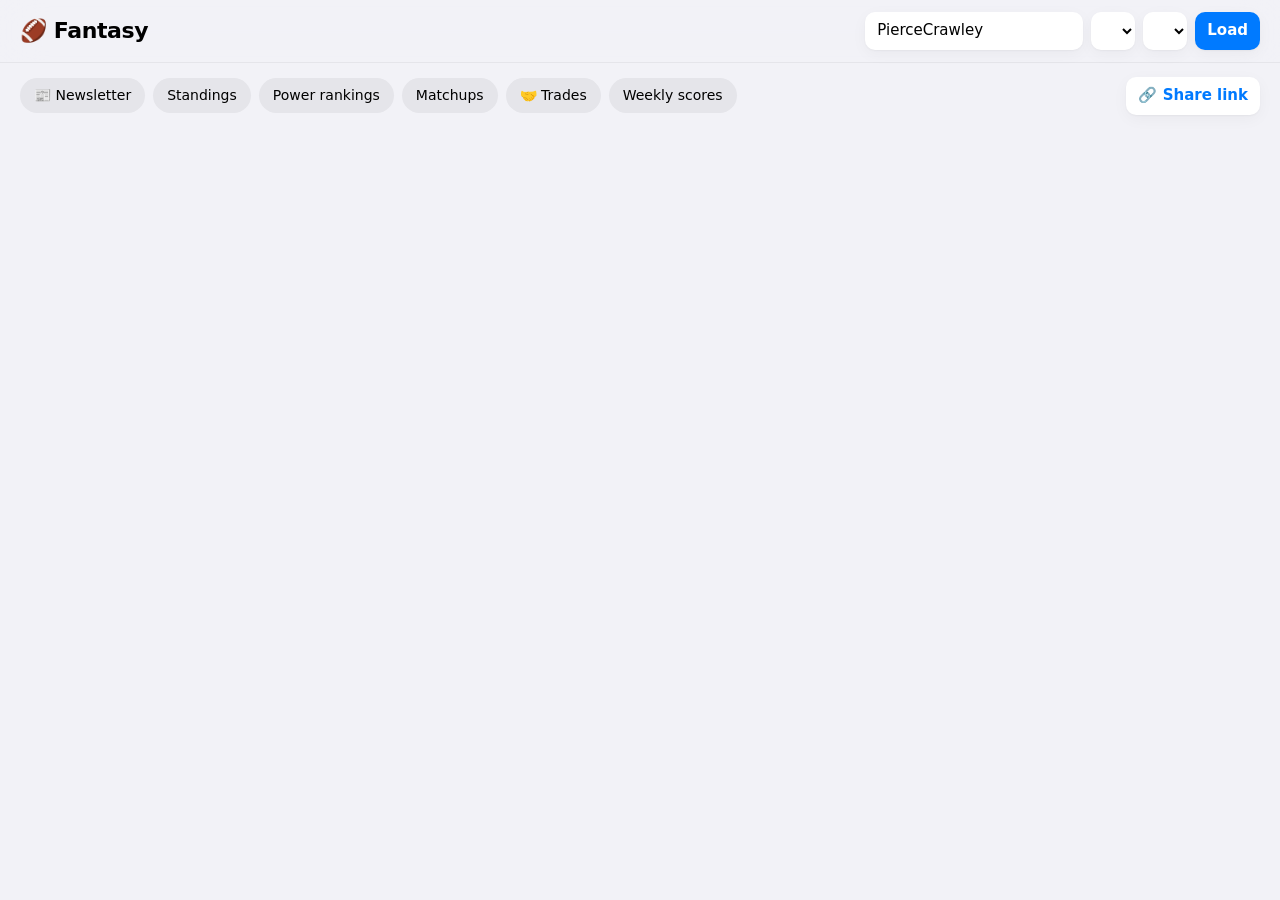
==== chugs/index.html @ ef1b5d13 "Chugs: count integrity from week 1; show league-confirmed chugs Co-Authored-By: Claude Opus 5.5 <nor" ====
<!doctype html>
<html lang="en">
<head>
  <meta charset="utf-8">
  <meta name="viewport" content="width=device-width, initial-scale=1">
  <!--page-meta-->
  <base href="../">
  <title>Rocket Dongs Chugs</title>
  <meta property="og:title" content="🍻 Rocket Dongs Chugs">
  <meta property="og:description" content="Last place chugs. On camera. No exceptions. Upload your shame here.">
  <meta property="og:type" content="website">
  <meta property="og:url" content="https://pcrawley1.github.io/RocketDongz/chugs/">
  <meta property="og:image" content="https://pcrawley1.github.io/RocketDongz/og.png">
  <meta property="og:image:width" content="1200">
  <meta property="og:image:height" content="630">
  <meta name="twitter:card" content="summary_large_image">
  <script>window.RD_DEFAULTS = {"ln": "Rocket Dongs", "tab": "chugs"};</script>
  <!--/page-meta-->
  <link rel="stylesheet" href="styles.css?v=20261110132907">
</head>
<body>
  <header class="top">
    <h1 id="app-title">🏈 Fantasy</h1>
    <form id="user-form" class="controls">
      <input id="username" placeholder="Sleeper username" autocomplete="off" aria-label="Sleeper username">
      <select id="season" aria-label="Season"></select>
      <select id="league" aria-label="League"></select>
      <button type="submit">Load</button>
    </form>
  </header>

  <nav class="tabs">
    <button class="tab" data-tab="newsletter">📰 Newsletter</button>
    <button class="tab" data-tab="standings">Standings</button>
    <button class="tab" data-tab="power">Power rankings</button>
    <button class="tab" data-tab="matchups">Matchups</button>
    <button class="tab" data-tab="trades">🤝 Trades</button>
    <button class="tab" data-tab="scores">Weekly scores</button>
    <button class="tab" data-tab="chugs" hidden>🍻 Chugs</button>
    <select id="week" aria-label="Week" hidden></select>
    <button id="share" class="share" type="button">🔗 Share link</button>
  </nav>

  <p id="status" role="status"></p>
  <main id="main"></main>

  <script type="module" src="js/app.js?v=20261110132907"></script>
</body>
</html>
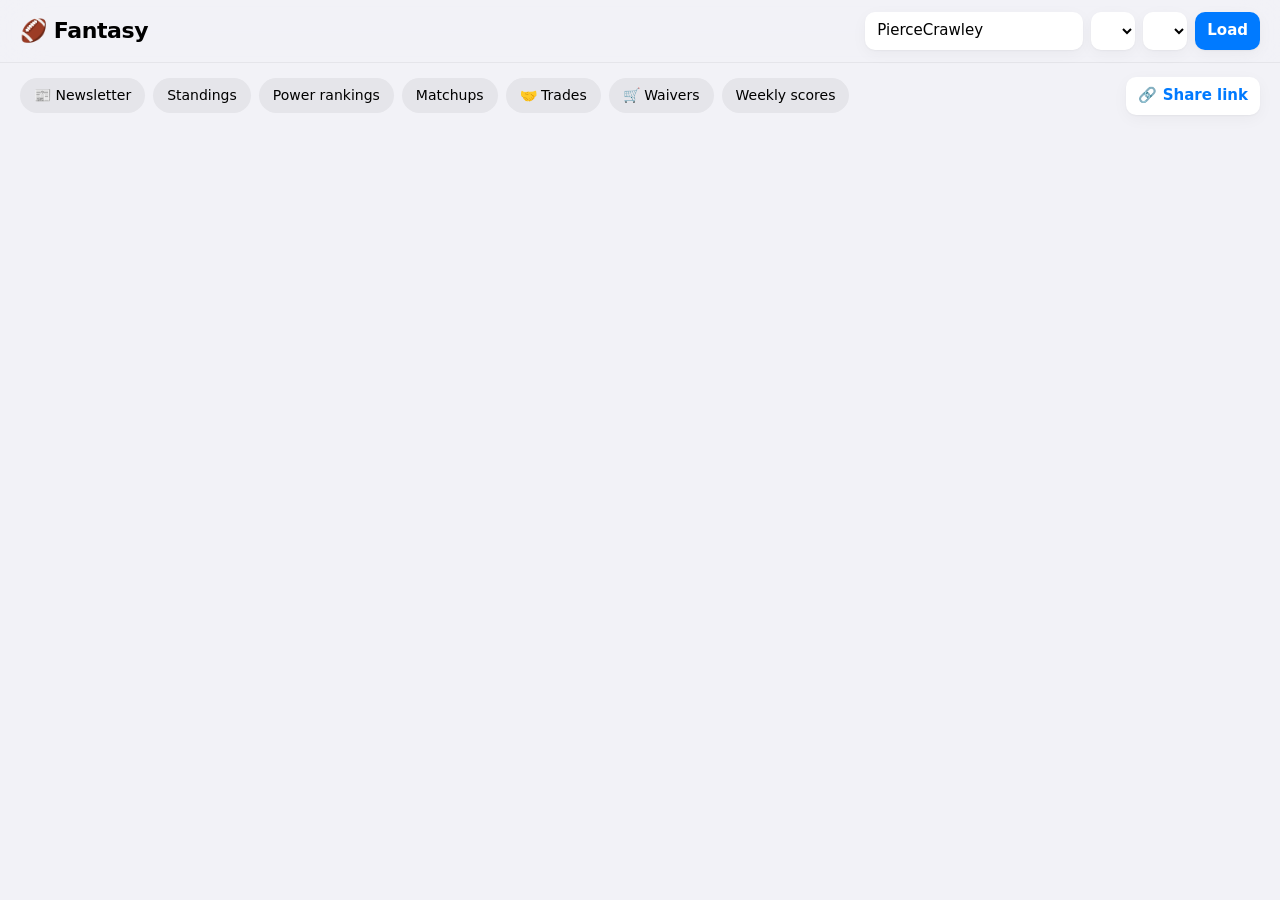
==== commit 81ba9f7d: "Waiver wire tab: honest pickup ratings, drop regret, report card, trash talk Co-Authored-By: Claude " ====
--- a/chugs/index.html
+++ b/chugs/index.html
@@ -16,7 +16,7 @@
   <meta name="twitter:card" content="summary_large_image">
   <script>window.RD_DEFAULTS = {"ln": "Rocket Dongs", "tab": "chugs"};</script>
   <!--/page-meta-->
-  <link rel="stylesheet" href="styles.css?v=20261110132907">
+  <link rel="stylesheet" href="styles.css?v=20261112115205">
 </head>
 <body>
   <header class="top">
@@ -35,6 +35,7 @@
     <button class="tab" data-tab="power">Power rankings</button>
     <button class="tab" data-tab="matchups">Matchups</button>
     <button class="tab" data-tab="trades">🤝 Trades</button>
+    <button class="tab" data-tab="waivers">🛒 Waivers</button>
     <button class="tab" data-tab="scores">Weekly scores</button>
     <button class="tab" data-tab="chugs" hidden>🍻 Chugs</button>
     <select id="week" aria-label="Week" hidden></select>
@@ -44,6 +45,6 @@
   <p id="status" role="status"></p>
   <main id="main"></main>
 
-  <script type="module" src="js/app.js?v=20261110132907"></script>
+  <script type="module" src="js/app.js?v=20261112115205"></script>
 </body>
 </html>
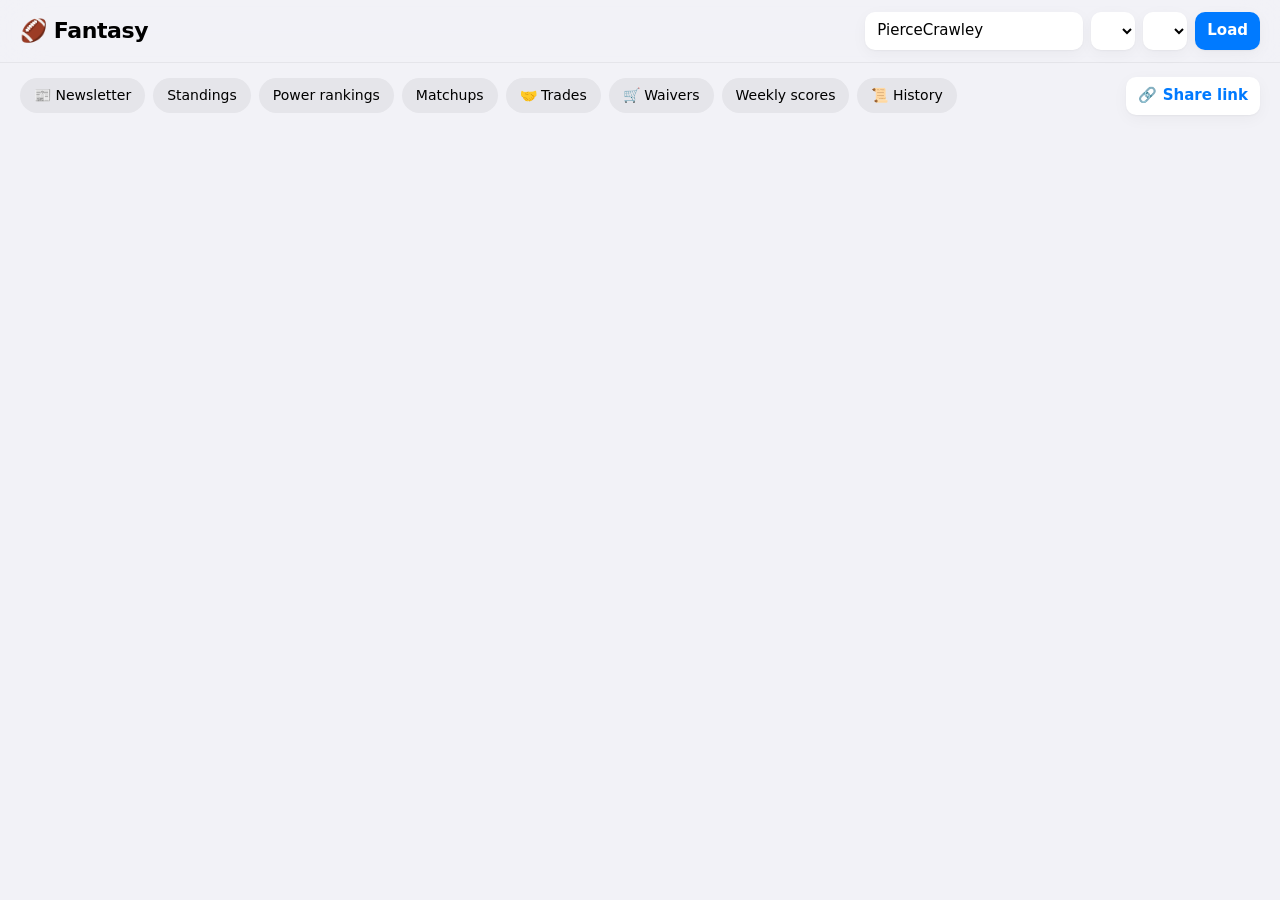
==== commit 72f0aa07: "History tab (spike weeks, trophy room, all-time managers); fact-driven, non-repeating waiver and pre" ====
--- a/chugs/index.html
+++ b/chugs/index.html
@@ -16,7 +16,7 @@
   <meta name="twitter:card" content="summary_large_image">
   <script>window.RD_DEFAULTS = {"ln": "Rocket Dongs", "tab": "chugs"};</script>
   <!--/page-meta-->
-  <link rel="stylesheet" href="styles.css?v=20261112115205">
+  <link rel="stylesheet" href="styles.css?v=20261116111131">
 </head>
 <body>
   <header class="top">
@@ -37,6 +37,7 @@
     <button class="tab" data-tab="trades">🤝 Trades</button>
     <button class="tab" data-tab="waivers">🛒 Waivers</button>
     <button class="tab" data-tab="scores">Weekly scores</button>
+    <button class="tab" data-tab="history">📜 History</button>
     <button class="tab" data-tab="chugs" hidden>🍻 Chugs</button>
     <select id="week" aria-label="Week" hidden></select>
     <button id="share" class="share" type="button">🔗 Share link</button>
@@ -45,6 +46,6 @@
   <p id="status" role="status"></p>
   <main id="main"></main>
 
-  <script type="module" src="js/app.js?v=20261112115205"></script>
+  <script type="module" src="js/app.js?v=20261116111131"></script>
 </body>
 </html>
